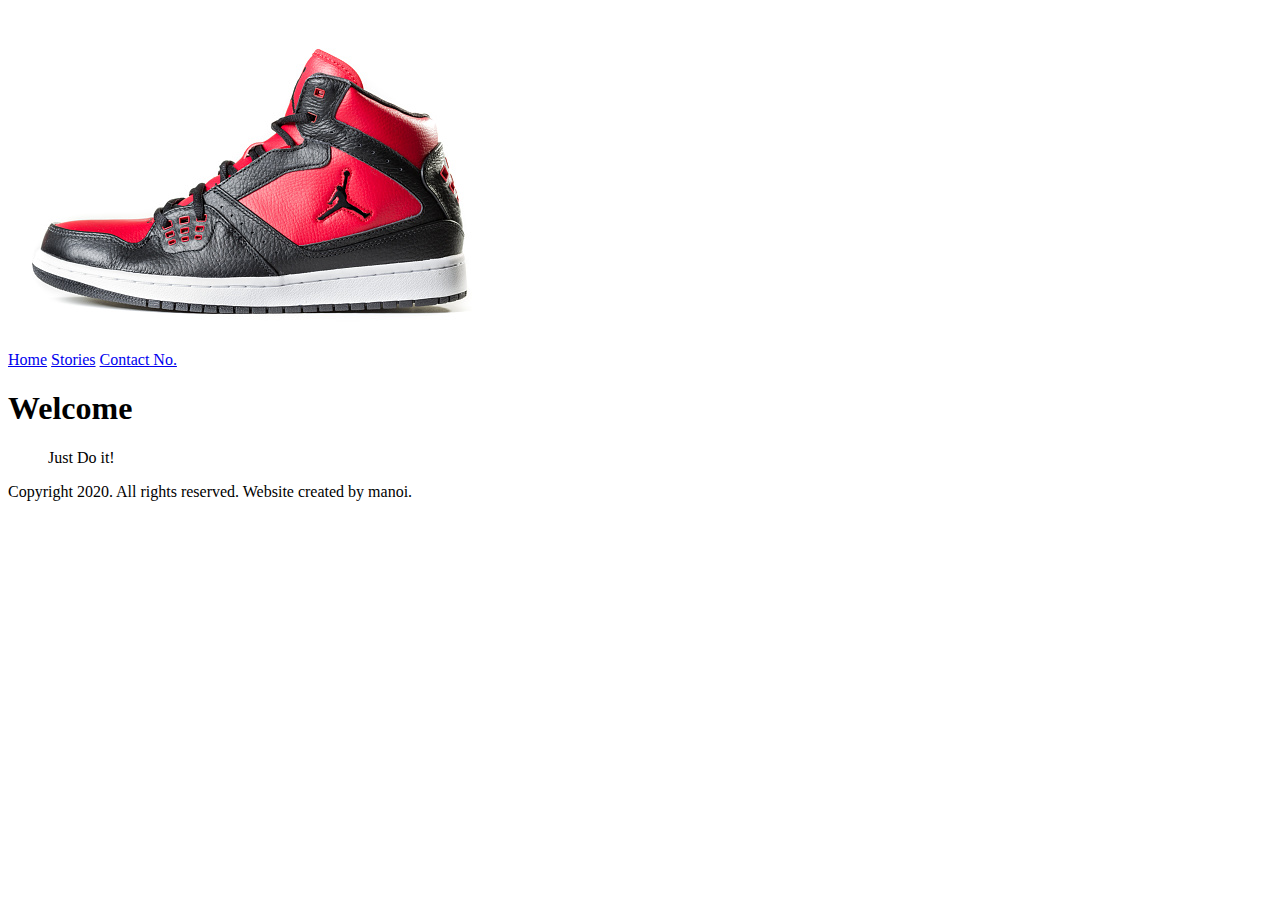
==== contact.html @ d29ea6a4 "first commit" ====
<!DOCTYPE html>
<html lang="en">
<head>
    <meta charset="UTF-8">
    <meta name="viewport" content="width=device-width, initial-scale=1.0">
    <title>Document</title>
</head>
<body>
    <header>
        <img src="../images/air jordan 1.jpg" alt="Basketball Shoes">
        <nav>
            <a href="index.html">Home</a>
            <a href="stories.html">Stories</a>
            <a href="contact.html">Contact No.</a>
        </nav>
        <section>
            <h1>Welcome</h1>
            <blockquote>
                Just Do it!
            </blockquote>
        </section>

    </header>

    <main>
        <!--will add content tomorrow-->
    </main>    

    <footer>
        Copyright 2020. All rights reserved. Website created by manoi.
    </footer>
 
</body>
</html>
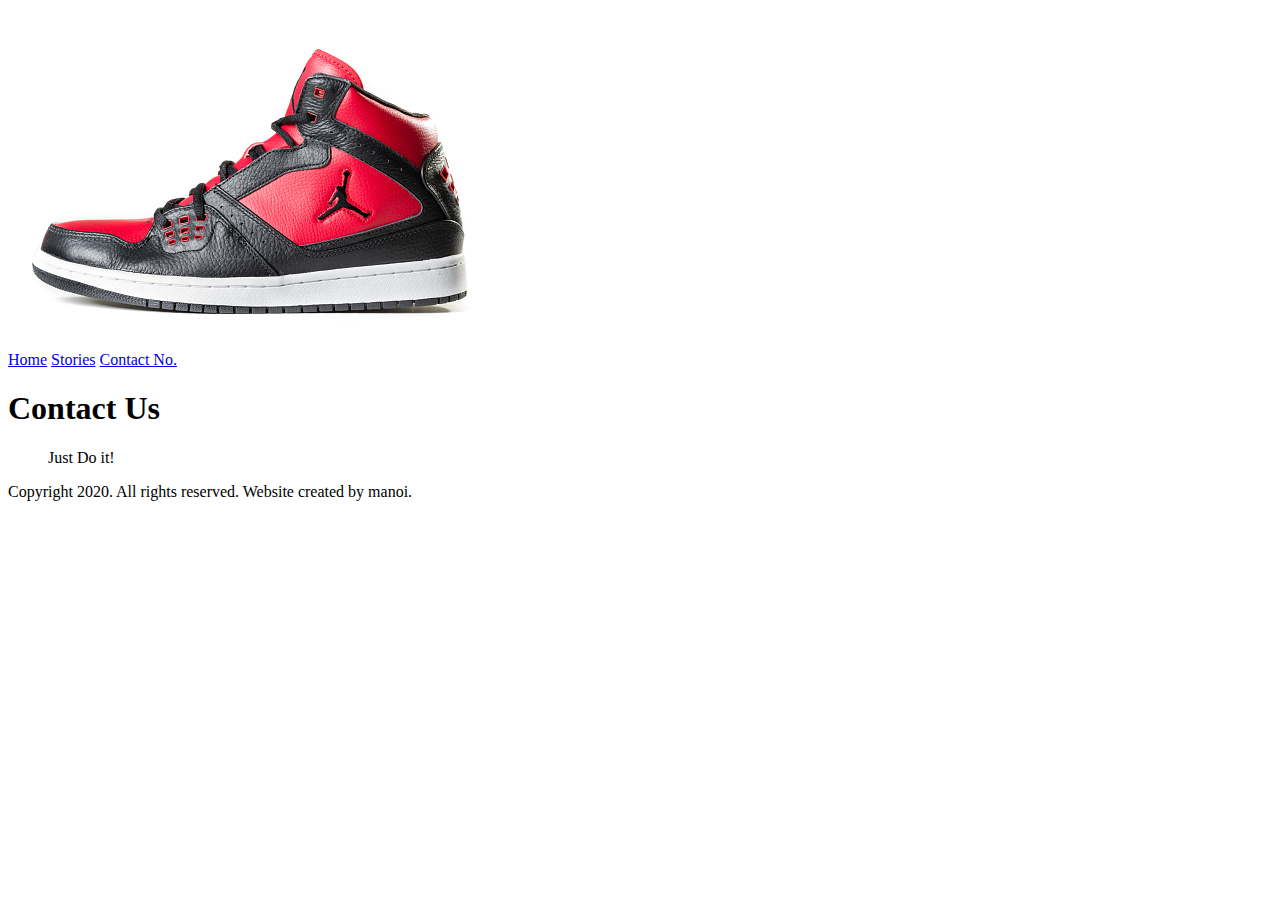
==== commit 1e5e7d18: "made changes to title" ====
--- a/contact.html
+++ b/contact.html
@@ -3,7 +3,7 @@
 <head>
     <meta charset="UTF-8">
     <meta name="viewport" content="width=device-width, initial-scale=1.0">
-    <title>Document</title>
+    <title>Contact</title>
 </head>
 <body>
     <header>
@@ -14,7 +14,7 @@
             <a href="contact.html">Contact No.</a>
         </nav>
         <section>
-            <h1>Welcome</h1>
+            <h1>Contact Us</h1>
             <blockquote>
                 Just Do it!
             </blockquote>
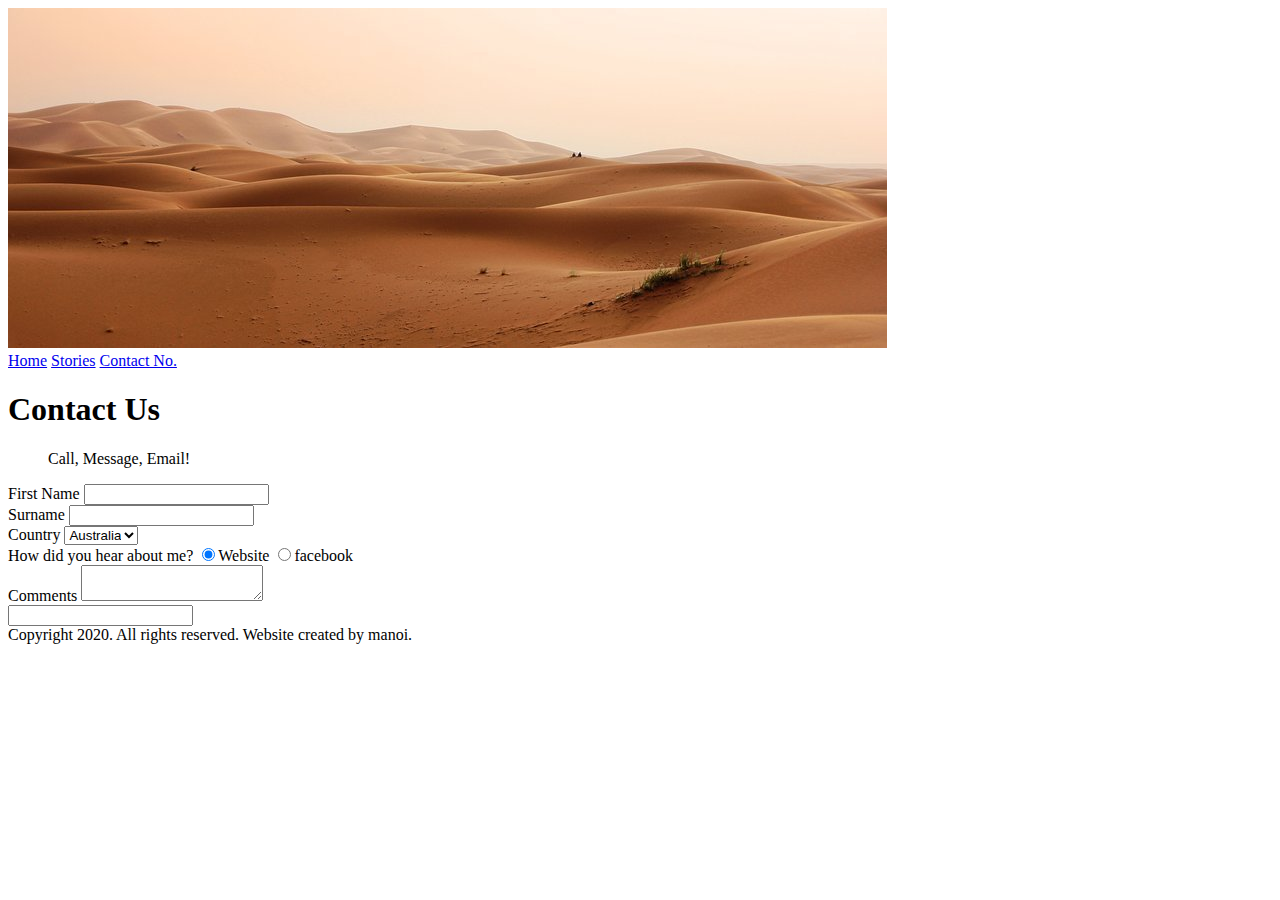
==== commit 123cf8c7: "made changes on contacts" ====
--- a/contact.html
+++ b/contact.html
@@ -7,7 +7,7 @@
 </head>
 <body>
     <header>
-        <img src="../images/air jordan 1.jpg" alt="Basketball Shoes">
+        <img src="./images/desert.jpg" alt="desert">
         <nav>
             <a href="index.html">Home</a>
             <a href="stories.html">Stories</a>
@@ -16,14 +16,44 @@
         <section>
             <h1>Contact Us</h1>
             <blockquote>
-                Just Do it!
+                Call, Message, Email!
             </blockquote>
         </section>
 
     </header>
 
     <main>
-        <!--will add content tomorrow-->
+        <article action="">
+            <form>
+                <label for="fname"> First Name</label>
+                <input type="text" name="fname" id="fname" />
+                <br />
+
+                <label for="surname"> Surname</label>
+                <input type="text" name="surname" id="surname" />
+                <br />
+
+                <label for="country"> Country</label>
+                <select name="country">
+                    <option value="AUS">Australia</option>
+                    <option value="CAN">Canada</option>
+                    <option value="JPN">Japan</option>
+                </select>
+                <br />
+
+                <label for="how"> How did you hear about me?</label>
+                <input type="radio" id="Website" name="how" checked />Website
+                <input type="radio" id="facebook" name="how" />facebook
+                <br />
+
+                <label for="comment"> Comments</label>
+                <textarea id="comment" name="comment"></textarea>
+                <br />
+
+                <input types="submit" values="Submit" />
+
+            </form>
+        </article>
     </main>    
 
     <footer>
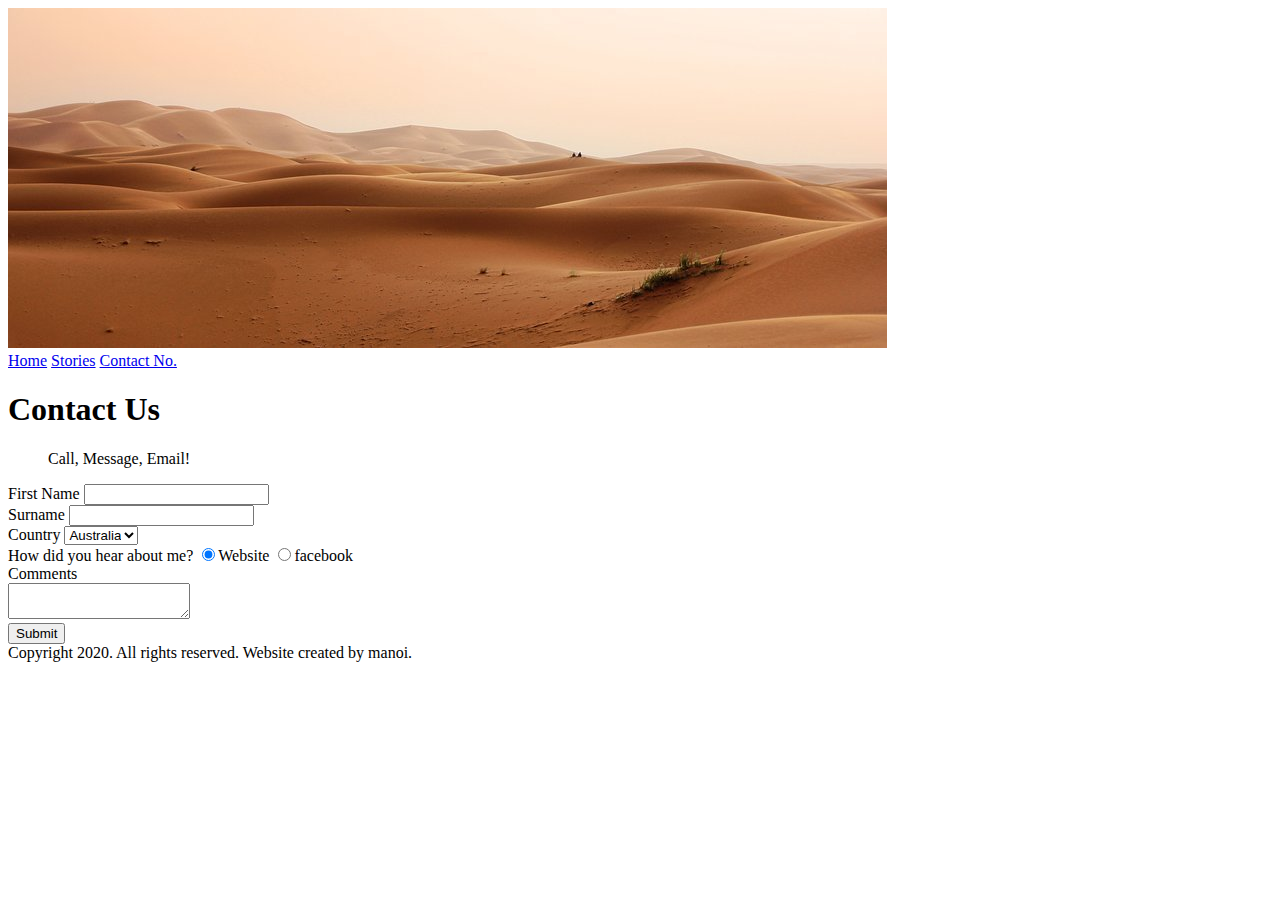
==== commit fe5b04cc: "made changes on contacts" ====
--- a/contact.html
+++ b/contact.html
@@ -47,10 +47,11 @@
                 <br />
 
                 <label for="comment"> Comments</label>
+                <br />
                 <textarea id="comment" name="comment"></textarea>
                 <br />
 
-                <input types="submit" values="Submit" />
+                <input type="submit" value="Submit" />
 
             </form>
         </article>
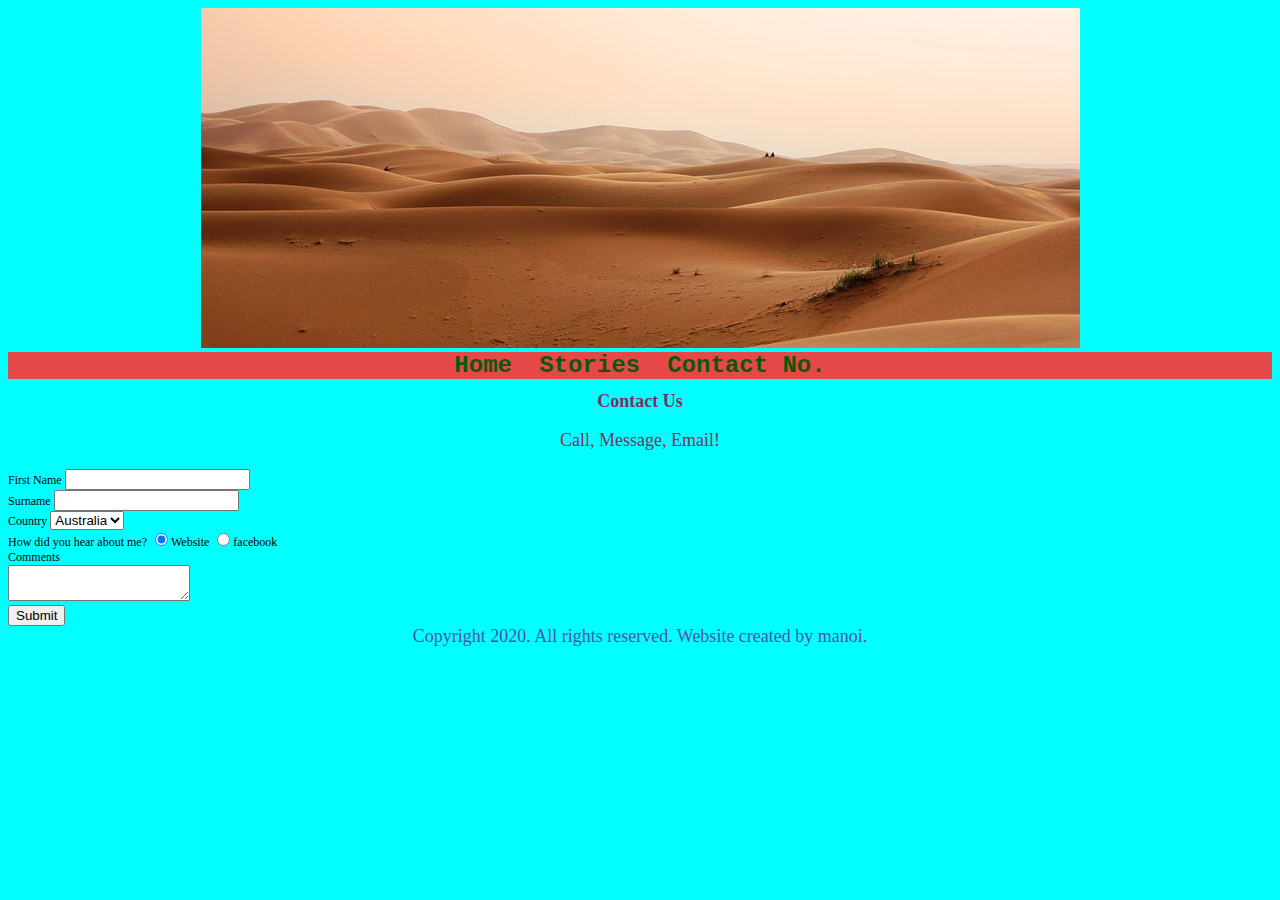
==== commit c605bbdc: "added styles on index" ====
--- a/contact.html
+++ b/contact.html
@@ -4,6 +4,8 @@
     <meta charset="UTF-8">
     <meta name="viewport" content="width=device-width, initial-scale=1.0">
     <title>Contact</title>
+    <link rel="stylesheet" type="text/css" href="css/styles.css">
+</head>
 </head>
 <body>
     <header>
--- a/css/styles.css
+++ b/css/styles.css
@@ -0,0 +1,89 @@
+body {
+    background-color: aqua;
+    font-size: 12px;
+}
+
+header {
+    text-align: center;
+}
+
+nav {
+    background-color: rgb(230, 72, 72);
+    font-family: 'Courier New', Courier, monospace;
+}
+
+nav a {
+    color: rgb(11, 88, 11);
+    text-decoration: none;
+    margin: 10px;
+    font-weight: bold;
+    font-size: 2em;
+}
+
+nav a:hover {
+    color: rgb(11, 88, 11);
+    background-color: rgb(76, 76, 160);
+    text-decoration: none;
+    margin: 10px;
+    font-weight: bold;
+    font-size: 2em;
+}
+
+h1 {
+    font-family: Georgia, 'Times New Roman', Times, serif;
+    font-size: 1.5em;
+    color: rgb(129, 46, 95);
+}
+
+blockquote {
+    font-family: Georgia, 'Times New Roman', Times, serif;
+    font-size: 1.5em;
+    color: rgb(129, 46, 95);
+}
+
+.homecontent {
+    font-family: 'Times New Roman', Times, serif;
+    font-size: 1.5em;
+    color: rgb(85, 79, 167);
+    width: 70%;
+    border: 3px solid black;
+    margin: auto;
+}
+
+/* stories page styles*/
+
+.stories {
+    /* border: 2px solid black; */
+    width: 80%;
+    margin: auto;
+    display: flex;
+    flex-wrap: wrap;
+  }
+  .stories > article {
+    box-shadow: 0 4px 8px 0 rgba(0, 0, 0, 0.2);
+    max-width: 350px;
+    padding: 2px;
+    margin-bottom: 20px;
+    margin-right: 20px;
+    font-family: arial;
+  }
+  .stories > article > p,
+  h3 {
+    padding: 2px;
+    margin: 5px;
+    color: #803376;
+  }
+  .stories > article > img {
+    width: 300px;
+    opacity: 0.8;
+  }
+  
+footer {
+    font-family: 'Times New Roman', Times, serif;
+    font-size: 1.5em;
+    color: rgb(85, 79, 167);
+    text-align: center;
+}
+
+
+
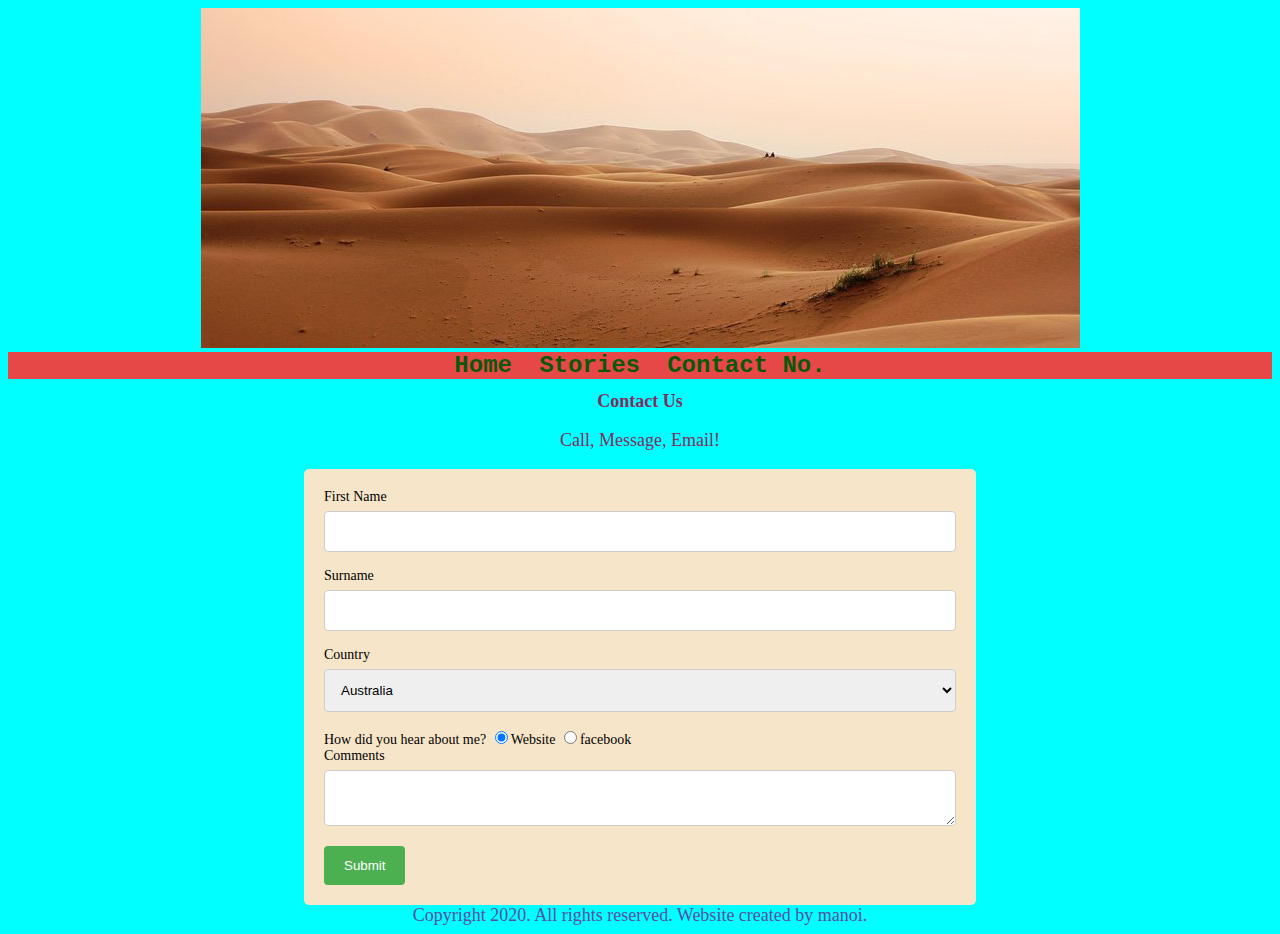
==== commit d90e3526: "made changes on files" ====
--- a/contact.html
+++ b/contact.html
@@ -1,67 +1,62 @@
 <!DOCTYPE html>
 <html lang="en">
-<head>
-    <meta charset="UTF-8">
-    <meta name="viewport" content="width=device-width, initial-scale=1.0">
+  <head>
+    <meta charset="UTF-8" />
+    <meta name="viewport" content="width=device-width, initial-scale=1.0" />
     <title>Contact</title>
-    <link rel="stylesheet" type="text/css" href="css/styles.css">
-</head>
-</head>
-<body>
+    <link rel="stylesheet" type="text/css" href="css/styles.css" />
+  </head>
+
+  <body>
     <header>
-        <img src="./images/desert.jpg" alt="desert">
-        <nav>
-            <a href="index.html">Home</a>
-            <a href="stories.html">Stories</a>
-            <a href="contact.html">Contact No.</a>
-        </nav>
-        <section>
-            <h1>Contact Us</h1>
-            <blockquote>
-                Call, Message, Email!
-            </blockquote>
-        </section>
-
+      <img src="./images/desert.jpg" alt="desert" />
+      <nav>
+        <a href="index.html">Home</a>
+        <a href="stories.html">Stories</a>
+        <a href="contact.html">Contact No.</a>
+      </nav>
+      <section>
+        <h1>Contact Us</h1>
+        <blockquote>Call, Message, Email!</blockquote>
+      </section>
     </header>
 
-    <main>
-        <article action="">
-            <form>
-                <label for="fname"> First Name</label>
-                <input type="text" name="fname" id="fname" />
-                <br />
+    <main class="container">
+      <article>
+        <form action="">
+          <label for="fname"> First Name</label>
+          <input type="text" name="fname" id="fname" />
+          <br />
 
-                <label for="surname"> Surname</label>
-                <input type="text" name="surname" id="surname" />
-                <br />
+          <label for="surname"> Surname</label>
+          <input type="text" name="surname" id="surname" />
+          <br />
 
-                <label for="country"> Country</label>
-                <select name="country">
-                    <option value="AUS">Australia</option>
-                    <option value="CAN">Canada</option>
-                    <option value="JPN">Japan</option>
-                </select>
-                <br />
+          <label for="country"> Country</label>
+          <select name="country">
+            <option value="AUS">Australia</option>
+            <option value="CAN">Canada</option>
+            <option value="JPN">Japan</option>
+          </select>
+          <br />
 
-                <label for="how"> How did you hear about me?</label>
-                <input type="radio" id="Website" name="how" checked />Website
-                <input type="radio" id="facebook" name="how" />facebook
-                <br />
+          <label for="how"> How did you hear about me?</label>
+          <input type="radio" id="Website" name="how" checked />Website
+          <input type="radio" id="facebook" name="how" />facebook
+          <br />
 
-                <label for="comment"> Comments</label>
-                <br />
-                <textarea id="comment" name="comment"></textarea>
-                <br />
+          <label for="comment"> Comments</label>
+          <br />
+          <textarea id="comment" name="comment"></textarea>
+          <br />
 
-                <input type="submit" value="Submit" />
-
-            </form>
-        </article>
-    </main>    
+          <input type="submit" value="Submit" />
+        </form>
+      </article>
+    </main>
 
     <footer>
-        Copyright 2020. All rights reserved. Website created by manoi.
+      Copyright 2020. All rights reserved. Website created by manoi.
     </footer>
- 
-</body>
-</html>+  </body>
+</html>
--- a/css/styles.css
+++ b/css/styles.css
@@ -1,89 +1,120 @@
 body {
-    background-color: aqua;
-    font-size: 12px;
+  background-color: aqua;
+  font-size: 12px;
 }
 
 header {
-    text-align: center;
+  text-align: center;
 }
 
 nav {
-    background-color: rgb(230, 72, 72);
-    font-family: 'Courier New', Courier, monospace;
+  background-color: rgb(230, 72, 72);
+  font-family: "Courier New", Courier, monospace;
 }
 
 nav a {
-    color: rgb(11, 88, 11);
-    text-decoration: none;
-    margin: 10px;
-    font-weight: bold;
-    font-size: 2em;
+  color: rgb(11, 88, 11);
+  text-decoration: none;
+  margin: 10px;
+  font-weight: bold;
+  font-size: 2em;
 }
 
 nav a:hover {
-    color: rgb(11, 88, 11);
-    background-color: rgb(76, 76, 160);
-    text-decoration: none;
-    margin: 10px;
-    font-weight: bold;
-    font-size: 2em;
+  color: rgb(11, 88, 11);
+  background-color: rgb(76, 76, 160);
+  text-decoration: none;
+  margin: 10px;
+  font-weight: bold;
+  font-size: 2em;
 }
 
 h1 {
-    font-family: Georgia, 'Times New Roman', Times, serif;
-    font-size: 1.5em;
-    color: rgb(129, 46, 95);
+  font-family: Georgia, "Times New Roman", Times, serif;
+  font-size: 1.5em;
+  color: rgb(129, 46, 95);
 }
 
 blockquote {
-    font-family: Georgia, 'Times New Roman', Times, serif;
-    font-size: 1.5em;
-    color: rgb(129, 46, 95);
+  font-family: Georgia, "Times New Roman", Times, serif;
+  font-size: 1.5em;
+  color: rgb(129, 46, 95);
 }
 
 .homecontent {
-    font-family: 'Times New Roman', Times, serif;
-    font-size: 1.5em;
-    color: rgb(85, 79, 167);
-    width: 70%;
-    border: 3px solid black;
-    margin: auto;
+  font-family: "Times New Roman", Times, serif;
+  font-size: 1.5em;
+  color: rgb(233, 18, 18);
+  width: 60%;
+  border: 3px solid black;
+  margin: auto;
 }
 
 /* stories page styles*/
 
 .stories {
-    /* border: 2px solid black; */
-    width: 80%;
-    margin: auto;
-    display: flex;
-    flex-wrap: wrap;
-  }
-  .stories > article {
-    box-shadow: 0 4px 8px 0 rgba(0, 0, 0, 0.2);
-    max-width: 350px;
-    padding: 2px;
-    margin-bottom: 20px;
-    margin-right: 20px;
-    font-family: arial;
-  }
-  .stories > article > p,
-  h3 {
-    padding: 2px;
-    margin: 5px;
-    color: #803376;
-  }
-  .stories > article > img {
-    width: 300px;
-    opacity: 0.8;
-  }
-  
-footer {
-    font-family: 'Times New Roman', Times, serif;
-    font-size: 1.5em;
-    color: rgb(85, 79, 167);
-    text-align: center;
+  /* border: 2px solid black; */
+  width: 100%;
+  margin: auto;
+  display: flex;
+  flex-wrap: wrap;
+}
+.stories > article {
+  box-shadow: 0 4px 8px 0 rgba(0, 0, 0, 0.2);
+  max-width: 350px;
+  padding: 2px;
+  margin-bottom: 20px;
+  margin-right: 20px;
+  font-family: arial;
+}
+.stories > article > p,
+h3 {
+  padding: 2px;
+  margin: 5px;
+  color: #803376;
+}
+.stories > article > img {
+  width: 300px;
+  opacity: 0.8;
 }
 
-
-
+/* start style for contact page  */
+.container {
+  background-color: rgb(247, 229, 201);
+  width: 50%;
+  margin: auto;
+  border-radius: 5px;
+  padding: 20px;
+  font-family: Georgia, "Times New Roman", Times, serif;
+  font-size: 14px;
+}
+input[type="text"],
+select,
+textarea {
+  width: 100%;
+  padding: 12px;
+  border: 1px solid #ccc;
+  border-radius: 4px;
+  box-sizing: border-box;
+  margin-top: 6px;
+  margin-bottom: 16px;
+  resize: vertical;
+}
+input[type="submit"] {
+  background-color: #4caf50;
+  color: white;
+  padding: 12px 20px;
+  border: none;
+  border-radius: 4px;
+  cursor: pointer;
+}
+input[type="submit"]:hover {
+  background-color: #45a049;
+}
+/* End style for contact page */
+footer {
+  font-family: "Times New Roman", Times, serif;
+  font-size: 1.5em;
+  color: rgb(85, 79, 167);
+  text-align: center;
+}
